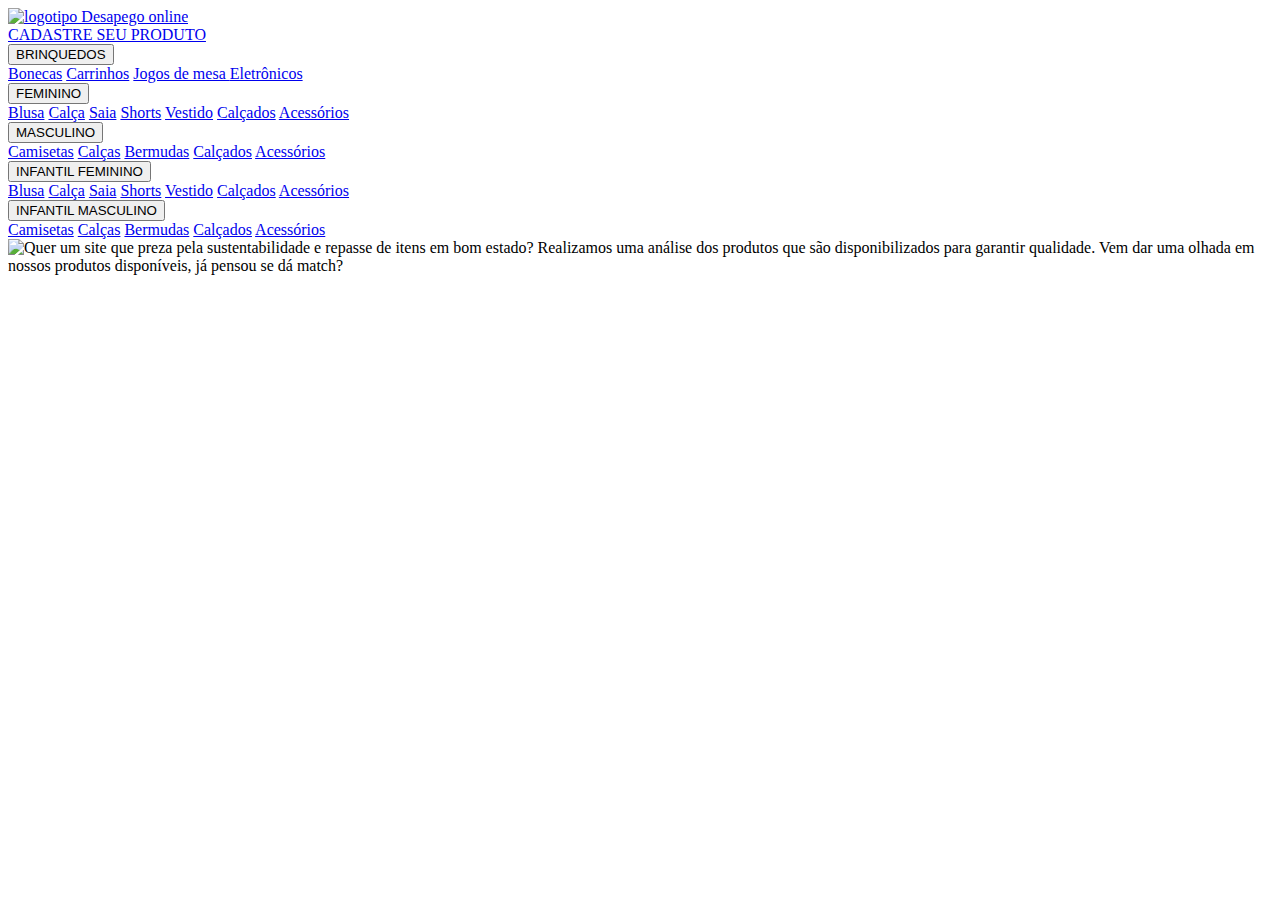
==== html/index.html @ 23593136 "inicio do projeto" ====
<!DOCTYPE html>
<html lang="pt-br">
<head>
    <meta charset="UTF-8">
    <meta name="viewport" content="width=device-width, initial-scale=1.0">
    <title>Desapego online</title>
    <link rel="shortcut icon" href="imagens/favicon.ico" type="image/x-icon">
    <link rel="stylesheet" href="style.css" type="text/css">
    <script src="scripts.js" defer ></script>
</head>
<body>
    <header>
      <a href="index.html"><img src="imagens/logop.png" alt="logotipo Desapego online"></a> 
    </header>
    <a href="cadastro.html" class="cadastro-produto">CADASTRE SEU PRODUTO</a>
    <div class="classificações">
            <button class="categoria" id="show-or-hide">BRINQUEDOS</Button> 
                <div class="container">
                    <a href="brinquedo-boneca.html" class="btn">Bonecas</a>   
                    <a href="brinquedo-carrinho.html" class="btn">Carrinhos</a>  
                    <a href="brinquedo-jogo.html" class="btn">Jogos de mesa </a> 
                    <a href="brinquedo-eletronico.html" class="btn">Eletrônicos</a>  
                </div>
            <button class="categoria" id="show-or-hide1">FEMININO</Button> 
                <div class="container1">
                    <a href="fem-blusa.html" class="btn">Blusa</a> 
                    <a href="fem-calca.html" class="btn">Calça</a> 
                    <a href="fem-saia.html" class="btn">Saia</a> 
                    <a href="fem-shorts.html" class="btn">Shorts</a> 
                    <a href="fem-vestido.html" class="btn">Vestido</a> 
                    <a href="fem-calcados.html" class="btn">Calçados</a> 
                    <a href="fem-acessorios.html" class="btn">Acessórios</a>
                </div>  
            <button class="categoria" id="show-or-hide2">MASCULINO</Button> 
                    <div class="container2">
                        <a href="masc-camisetas.html" class="btn">Camisetas</a> 
                        <a href="masc-calcas.html" class="btn">Calças</a> 
                        <a href="masc-bermudas.html" class="btn">Bermudas</a> 
                        <a href="masc-calcados.html" class="btn">Calçados</a> 
                        <a href="masc-acessorios.html" class="btn">Acessórios</a>
                    </div>
            <button class="categoria" id="show-or-hide3">INFANTIL FEMININO</Button>
                    <div class="container3">
                        <a href="inf-fem-blusa.html" class="btn">Blusa</a> 
                        <a href="inf-fem-calca.html" class="btn">Calça</a> 
                        <a href="inf-fem-saia.html" class="btn">Saia</a> 
                        <a href="inf-fem-shorts.html" class="btn">Shorts</a> 
                        <a href="inf-fem-vestido.html" class="btn">Vestido</a> 
                        <a href="inf-fem-calcados.html" class="btn">Calçados</a> 
                        <a href="inf-fem-acessorios.html" class="btn">Acessórios</a>
                    </div>
            <button class="categoria" id="show-or-hide4">INFANTIL MASCULINO</Button> 
                    <div class="container4">
                        <a href="inf-masc-camisetas.html" class="btn">Camisetas</a> 
                        <a href="inf-masc-calcas.html" class="btn">Calças</a> 
                        <a href="inf-masc-bermudas.html" class="btn">Bermudas</a> 
                        <a href="inf-masc-calcados.html" class="btn">Calçados</a> 
                        <a href="inf-masc-acessorios.html" class="btn">Acessórios</a>
                    </div>
    </div>
    <picture>
        <img src="imagens/atrativo.png" alt="Quer um site que preza pela sustentabilidade e repasse de itens em bom estado? Realizamos uma análise dos produtos que são disponibilizados para garantir qualidade. Vem dar uma olhada em nossos produtos disponíveis, já pensou se dá match?">
    </picture>
</body>
</html>
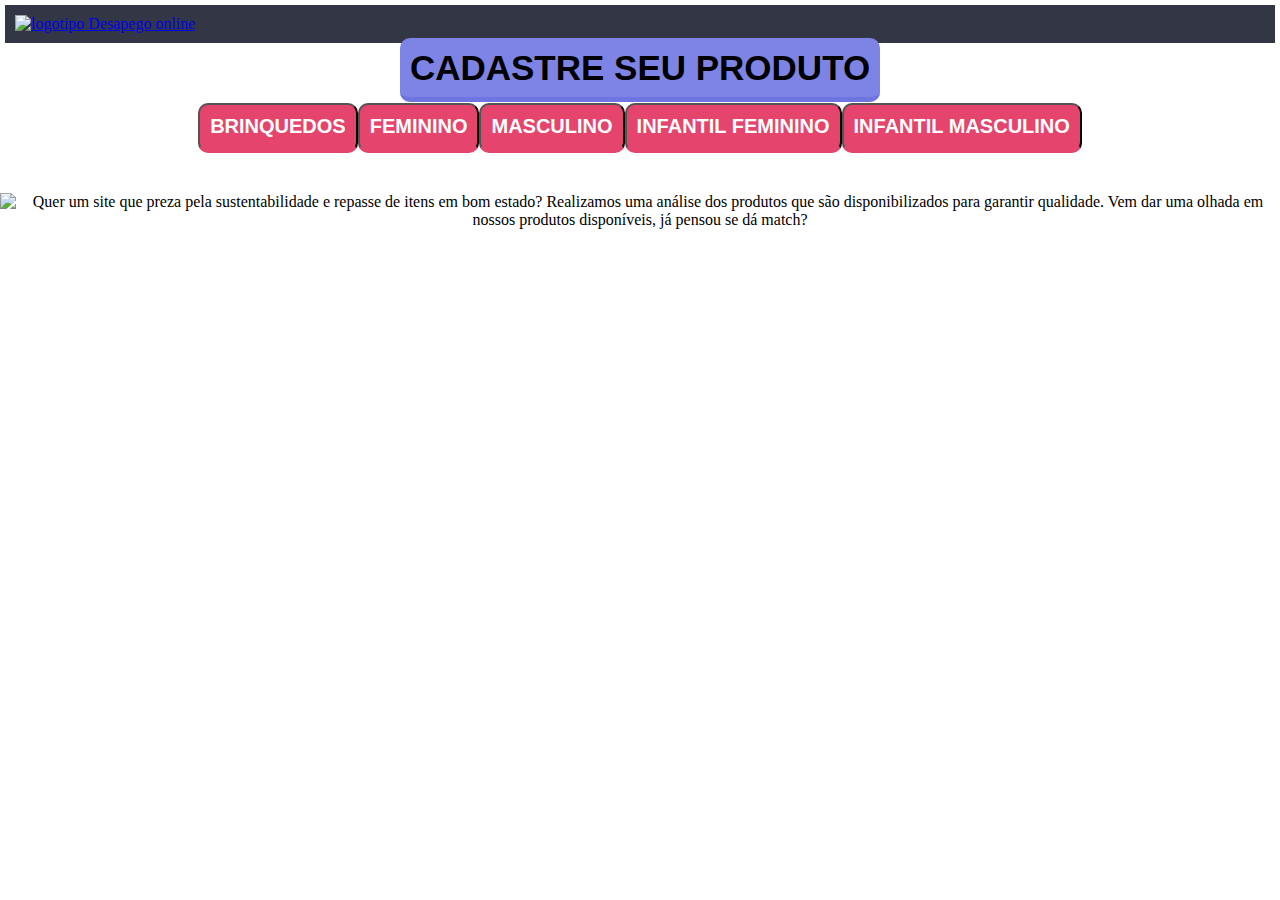
==== commit 0ad39548: "atualizacao pasta css" ====
--- a/html/index.html
+++ b/html/index.html
@@ -5,7 +5,7 @@
     <meta name="viewport" content="width=device-width, initial-scale=1.0">
     <title>Desapego online</title>
     <link rel="shortcut icon" href="imagens/favicon.ico" type="image/x-icon">
-    <link rel="stylesheet" href="style.css" type="text/css">
+    <link rel="stylesheet" href="../css/style.css" type="text/css">
     <script src="scripts.js" defer ></script>
 </head>
 <body>
--- a/css/style.css
+++ b/css/style.css
@@ -0,0 +1,144 @@
+*{
+    margin: 0;
+    padding: 0;
+}
+body{
+    width: 100%;
+    background: #ffffff;
+    text-align: center;
+}
+header{
+    padding: 10px;
+    background-color: #333745;
+    margin: 5px;
+    text-align: left;
+}
+.classificações{
+    display: flex;
+    padding: 15px;
+    justify-content: center;
+}
+.container{
+    display: none;
+}
+.container1{
+    display: none;
+}
+.container2{
+    display: none;
+}
+.container3{
+    display: none;
+}
+.container4{
+    display: none;
+}
+.cadastro-produto{
+    text-decoration: none;
+    text-align: center;
+    margin-bottom: 30px;
+    font-size: 35px;
+    padding: 10px;
+    color: black;
+    background-color: #7e84e6;
+    border-bottom: 5px solid #6b71ddc2;
+    font-weight: bold;
+    border-radius: 10px;
+    font-family: 'Gill Sans', 'Gill Sans MT', Calibri, 'Trebuchet MS', sans-serif;
+}
+.cadastro-produto:hover{
+    text-decoration: none;
+    text-align: center;
+    margin-bottom: 35px;
+    font-size: 40px;
+    padding: 10px;
+    color: black;
+    background-color: #9498eb;
+    border-bottom: 5px solid #6b71ddc2;
+    font-weight: bold;
+    border-radius: 10px;
+    font-family: 'Gill Sans', 'Gill Sans MT', Calibri, 'Trebuchet MS', sans-serif;
+}
+.categoria{
+    text-decoration: none;
+    text-align: center;
+    margin-bottom: 25px;
+    font-size: 20px;
+    padding: 10px;
+    color: #ffffff;
+    background-color: #e5446d;
+    border-bottom: 5px solid #e5446c8f;
+    font-weight: bold;
+    border-radius: 10px;
+    display: block;
+    color: #ffffff;
+    font-family: 'Gill Sans', 'Gill Sans MT', Calibri, 'Trebuchet MS', sans-serif;
+}
+.categoria:hover{
+    text-decoration: none;
+    text-align: center;
+    margin-bottom: 30px;
+    font-size: 35px;
+    padding: 10px;
+    color: #ffffff;
+    background-color: #f86187;
+    border-bottom: 5px solid #e5446c8f;
+    font-weight: bold;
+    border-radius: 10px;
+    display: block;
+    color: #ffffff;
+    font-family: 'Gill Sans', 'Gill Sans MT', Calibri, 'Trebuchet MS', sans-serif;
+}
+.btn{
+    text-decoration: none;
+    width: 150px;
+    text-align: center;
+    margin-bottom: 5px;
+    font-size: 20px;
+    padding: 5px;
+    color: black;
+    background-color: #60dbf3;
+    border-bottom: 5px solid #48c4dd9f;
+    font-weight: bold;
+    border-radius: 10px;
+    display:block;
+    font-family: 'Gill Sans', 'Gill Sans MT', Calibri, 'Trebuchet MS', sans-serif;
+}
+.btn:hover{
+    text-decoration: none;
+    width: 150px;
+    text-align: center;
+    margin-bottom: 5px;
+    font-size: 20px;
+    padding: 5px;
+    color: black;
+    background-color: #90e7f8;
+    border-bottom: 5px solid #48c4dd9f;
+    font-weight: bold;
+    border-radius: 10px;
+    display:block;
+    font-family: 'Gill Sans', 'Gill Sans MT', Calibri, 'Trebuchet MS', sans-serif;
+}
+form{
+    background-color: rgb(217, 188, 240);;
+    text-align: center;
+    padding: 10px;
+    max-width: 400px;
+    border: 1px solid black;
+    margin: auto;
+    border-radius: 10px;
+    font-size: 20px;
+    font-family: 'Gill Sans', 'Gill Sans MT', Calibri, 'Trebuchet MS', sans-serif;
+  }
+h1{
+    font-family: 'Gill Sans', 'Gill Sans MT', Calibri, 'Trebuchet MS', sans-serif;
+}
+h2{
+    font-family: 'Gill Sans', 'Gill Sans MT', Calibri, 'Trebuchet MS', sans-serif;
+    padding: 20px;
+}
+p{
+    font-size: px;
+    font-family: 'Gill Sans', 'Gill Sans MT', Calibri, 'Trebuchet MS', sans-serif;
+    padding: 10px;
+}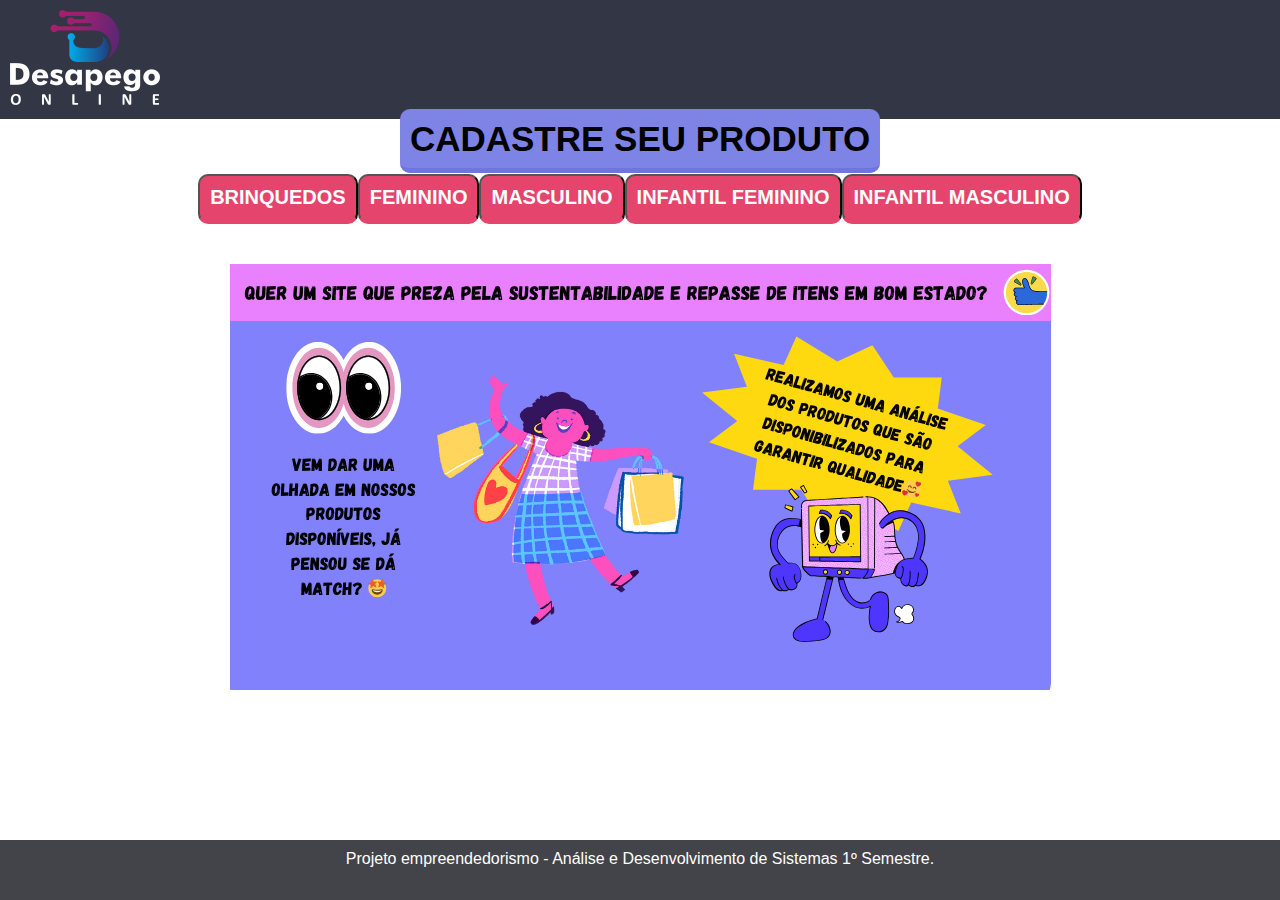
==== commit bc3d2914: "finalizacao-projeto" ====
--- a/html/index.html
+++ b/html/index.html
@@ -4,13 +4,13 @@
     <meta charset="UTF-8">
     <meta name="viewport" content="width=device-width, initial-scale=1.0">
     <title>Desapego online</title>
-    <link rel="shortcut icon" href="imagens/favicon.ico" type="image/x-icon">
+    <link rel="shortcut icon" href="../imagens/favicon.ico" type="image/x-icon">
     <link rel="stylesheet" href="../css/style.css" type="text/css">
-    <script src="scripts.js" defer ></script>
+    <script src="../javascript/scripts.js" defer ></script>
 </head>
 <body>
     <header>
-      <a href="index.html"><img src="imagens/logop.png" alt="logotipo Desapego online"></a> 
+      <a href="index.html"><img src="../imagens/logop.png" alt="logotipo Desapego online"></a> 
     </header>
     <a href="cadastro.html" class="cadastro-produto">CADASTRE SEU PRODUTO</a>
     <div class="classificações">
@@ -59,7 +59,10 @@
                     </div>
     </div>
     <picture>
-        <img src="imagens/atrativo.png" alt="Quer um site que preza pela sustentabilidade e repasse de itens em bom estado? Realizamos uma análise dos produtos que são disponibilizados para garantir qualidade. Vem dar uma olhada em nossos produtos disponíveis, já pensou se dá match?">
+        <img src="../imagens/atrativo.png" alt="Quer um site que preza pela sustentabilidade e repasse de itens em bom estado? Realizamos uma análise dos produtos que são disponibilizados para garantir qualidade. Vem dar uma olhada em nossos produtos disponíveis, já pensou se dá match?">
     </picture>
+    <footer>
+        <p> Projeto empreendedorismo - Análise e Desenvolvimento de Sistemas 1º Semestre. </p>
+    </footer>
 </body>
 </html>--- a/css/style.css
+++ b/css/style.css
@@ -1,16 +1,14 @@
 *{
-    margin: 0;
-    padding: 0;
+    margin: 0px;
+    padding: 0px;
 }
 body{
-    width: 100%;
     background: #ffffff;
     text-align: center;
 }
 header{
     padding: 10px;
-    background-color: #333745;
-    margin: 5px;
+    background-color: #333745; 
     text-align: left;
 }
 .classificações{
@@ -141,4 +139,23 @@
     font-size: px;
     font-family: 'Gill Sans', 'Gill Sans MT', Calibri, 'Trebuchet MS', sans-serif;
     padding: 10px;
-}+}
+.form-cad{
+    background-color: rgba(209, 195, 226, 0.349);
+    text-align: center;
+    padding: 10px;
+    max-width: 900px;
+    border: 1px solid black;
+    margin: auto;
+    border-radius: 10px;
+    font-size: 20px;
+    font-family: 'Gill Sans', 'Gill Sans MT', Calibri, 'Trebuchet MS', sans-serif;
+  }
+  footer{
+    background-color: #434449;
+    position: fixed;
+    bottom: 0;
+    width: 100%;
+    height: 60px;
+    color: #ffffff;
+  }